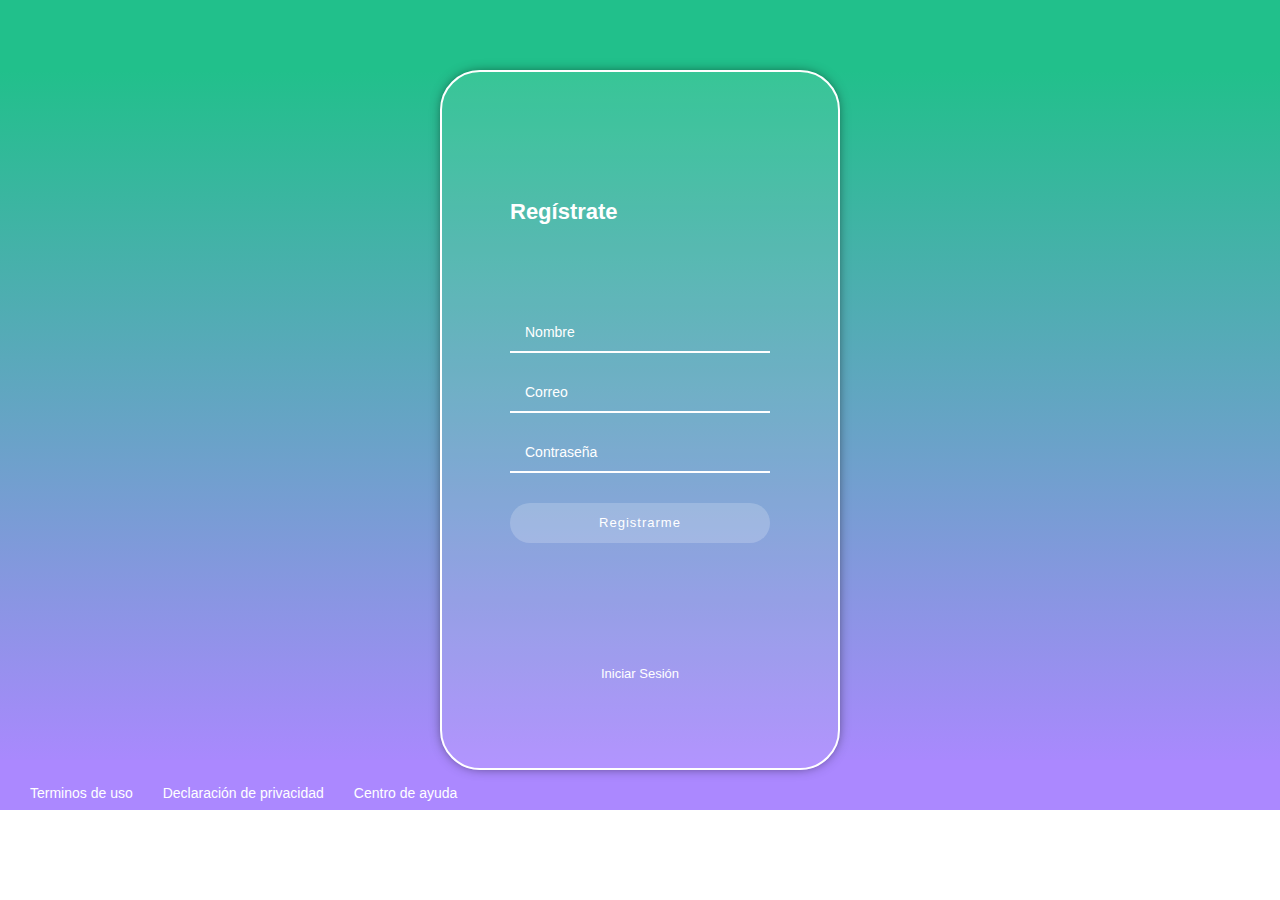
==== Registrarse/register.html @ 2eeff163 "Agregando archivos"" ====
<!DOCTYPE html>
<html lang="en">
<head>
    <meta charset="UTF-8">
    <meta http-equiv="X-UA-Compatible" content="IE=edge">
    <meta name="viewport" content="width=device-width, initial-scale=1.0">
    <link rel="stylesheet" href="CSS/styles.css">
    <title>Regístrate</title>
</head>
<body>
    <header class="header">
        <img class="header__img" src="../PlatziVideo/logo-platzi-video-BW2.png" alt="">
    </header>

    <main class="register">
        <section class="register__container">
            <h2 class="register__container--title">Regístrate</h2>
            <form class="register__container--form" action="">
                <input class="input" type="text" placeholder="Nombre">
                <input class="input" type="email" placeholder="Correo">
                <input class="input" type="password" placeholder="Contraseña">
                <button class="button">Registrarme</button>
            </form>
            <p class="register__container--login"><a href="">Iniciar Sesión</a></p>
        </section>
    </main>

    <footer class="footer">
        <a href="">Terminos de uso</a>
        <a href="">Declaración de privacidad</a>
        <a href="">Centro de ayuda</a>
    </footer>

    
</body>
</html>
---- Registrarse/CSS/styles.css ----
*{
    box-sizing: border-box;
    margin: 0;
    padding: 0;
    font-family: 'Mulish', sans-serif;
}

html{
    font-size: 62.5%;
}

.header{
    width: 100%;
    height: 8rem;
    background-color: #21C08B;
    display: flex;
    justify-content: space-between;
    align-items: center;

}

.header__img{
    width: 20rem;
    margin-top: 1rem;
    margin-bottom: 1rem;
}

.register{
    background: linear-gradient(#21C08B, #ab88ff);
    display: flex;
    justify-content: center;
    align-items: center;
    flex-direction: column;
    min-height: calc(100vh - 20rem);
    padding: 0 3rem;
    margin: -1rem 0;


}

.register__container{
    background-color: rgba(255, 255, 255, 0.1);
    border: .2rem solid white;
    border-radius: 4rem;
    color: white;
    min-height: 70rem;
    width: 40rem;
    padding: 10rem 6.8rem 6rem;
    display: flex;
    justify-content: space-around;
    flex-direction: column;
    box-shadow: 0px 0px 13px -4px rgba(0,0,0,0.79);
}

.register__container--title{
    font-size: 2.2rem;
    margin-bottom: 3.5rem;
}

.register__container--form{
    display: flex;
    flex-direction: column;
}

.input{
    background: transparent;
    border-top: 0rem;
    border-left: 0rem;
    border-right: 0rem;
    border-bottom: .2rem solid white;
    font-size: 1.4rem;
    margin-bottom: 2rem;
    padding: 0 1.5rem;
    outline: none;
    height: 4rem;
}

::placeholder{
    color: white;
}

button{
    background: rgba(255, 255, 255, 0.2);
    border: none;
    border-radius: 2.5rem;
    color: white;
    cursor: pointer;
    font-size: 1.3rem;
    letter-spacing: 1px;
    height: 4rem;
    margin: 1rem 0;
    /*font-weight: bold;*/
}

.register__container--login{
    text-align: center;
    margin-top: 6rem;
}

.register__container--login a{
    font-size: 1.3rem;
    color: white;
    text-decoration: none;
}

.register__container--login a:hover{
    text-decoration: underline;
}

.footer{
    display: flex;
    align-items: center;
    height: 5rem;
    width: 100%;
    background: #AB88FF;
    padding-top: 1.5rem;
}

.footer a{
    text-decoration: none;
    font-size: 1.4rem;
    color: white;
    cursor: pointer;
    padding-left: 3rem;

}

.footer a:hover{
    text-decoration: underline;
}

@media only screen and (max-width:600px){

    .register__container--title{
        margin-bottom: 0;
    }

    .register__container{
        background-color: transparent;
        border: none;
        padding:0;
        width: 100%;
        box-shadow: none;
    }

    .register__container--login{
        margin-top: 0;
    }

    .footer{
        align-items: flex-start;
        flex-direction: column;
        padding: 1rem 2rem;
        margin-top: -0.2rem;
        justify-content: space-evenly;
        height: 9rem;
    }
    

}
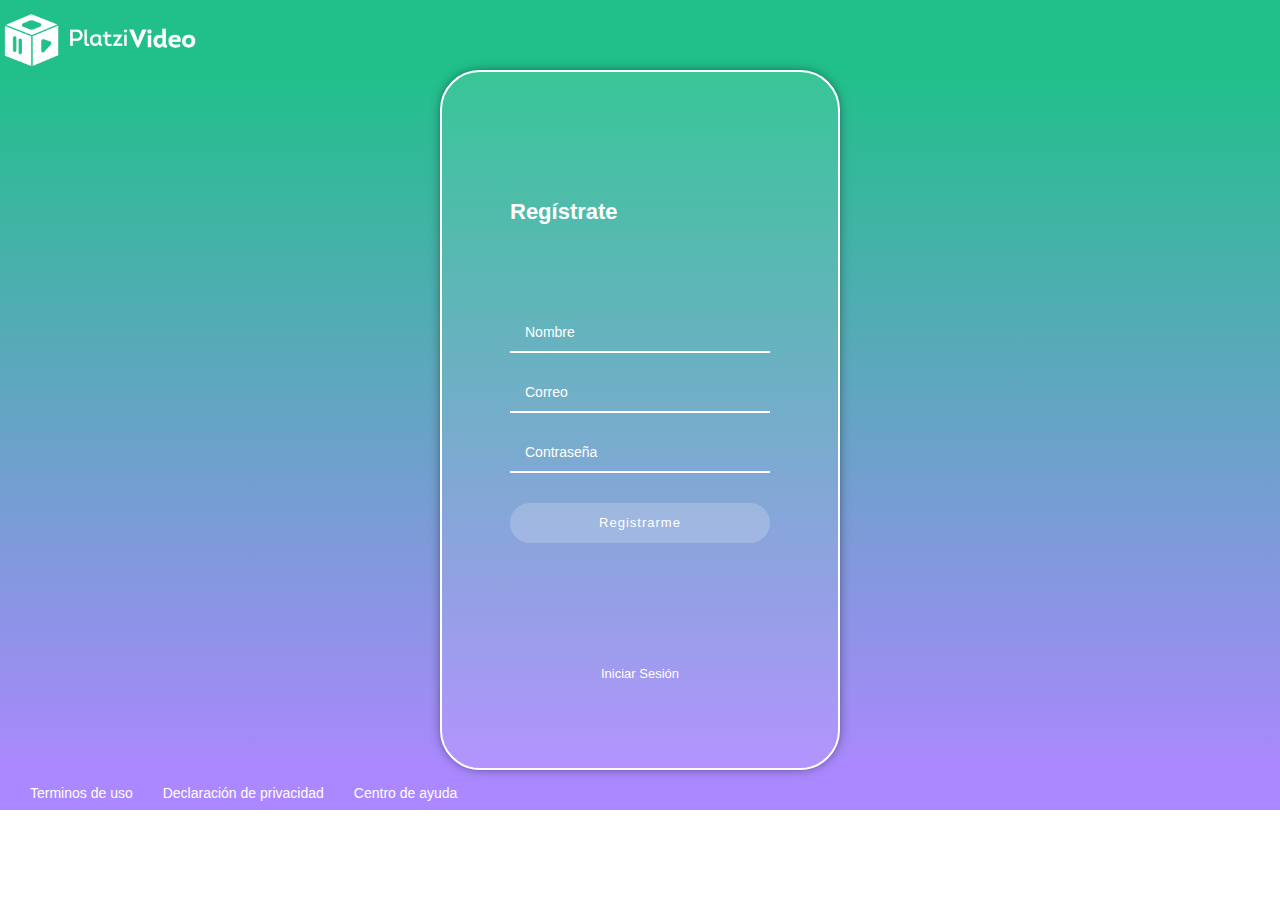
==== commit a51c16f8: "Coneccion" ====
--- a/Registrarse/register.html
+++ b/Registrarse/register.html
@@ -21,7 +21,7 @@
                 <input class="input" type="password" placeholder="Contraseña">
                 <button class="button">Registrarme</button>
             </form>
-            <p class="register__container--login"><a href="">Iniciar Sesión</a></p>
+            <p class="register__container--login"><a href="/Login/login.html">Iniciar Sesión</a></p>
         </section>
     </main>
 
